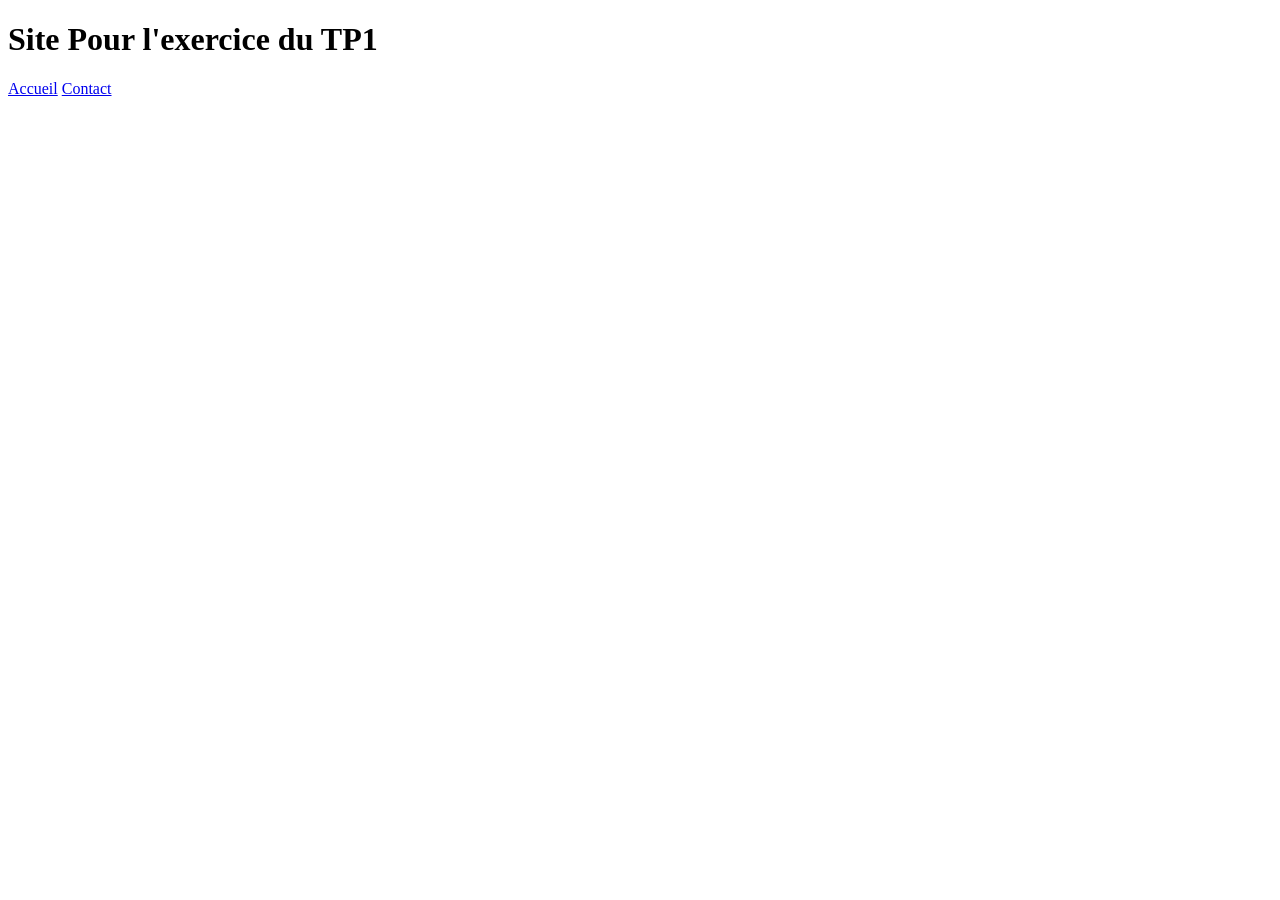
==== index.html @ 4db71ff8 "creation du header" ====
<!DOCTYPE html>
<html lang="en">
<head>
    <meta charset="UTF-8">
    <meta name="viewport" content="width=device-width, initial-scale=1.0">
    <link rel ="stylesheet" href="style.css">
    <title>exercice tp1</title>
</head>
<body>
    
<header>
    <h1>Site Pour l'exercice du TP1</h1>
    <nav>
        <a href="index.html">Accueil</a>
        <a href="contact.html">Contact</a>
    </nav>
</header>

</body>
</html>
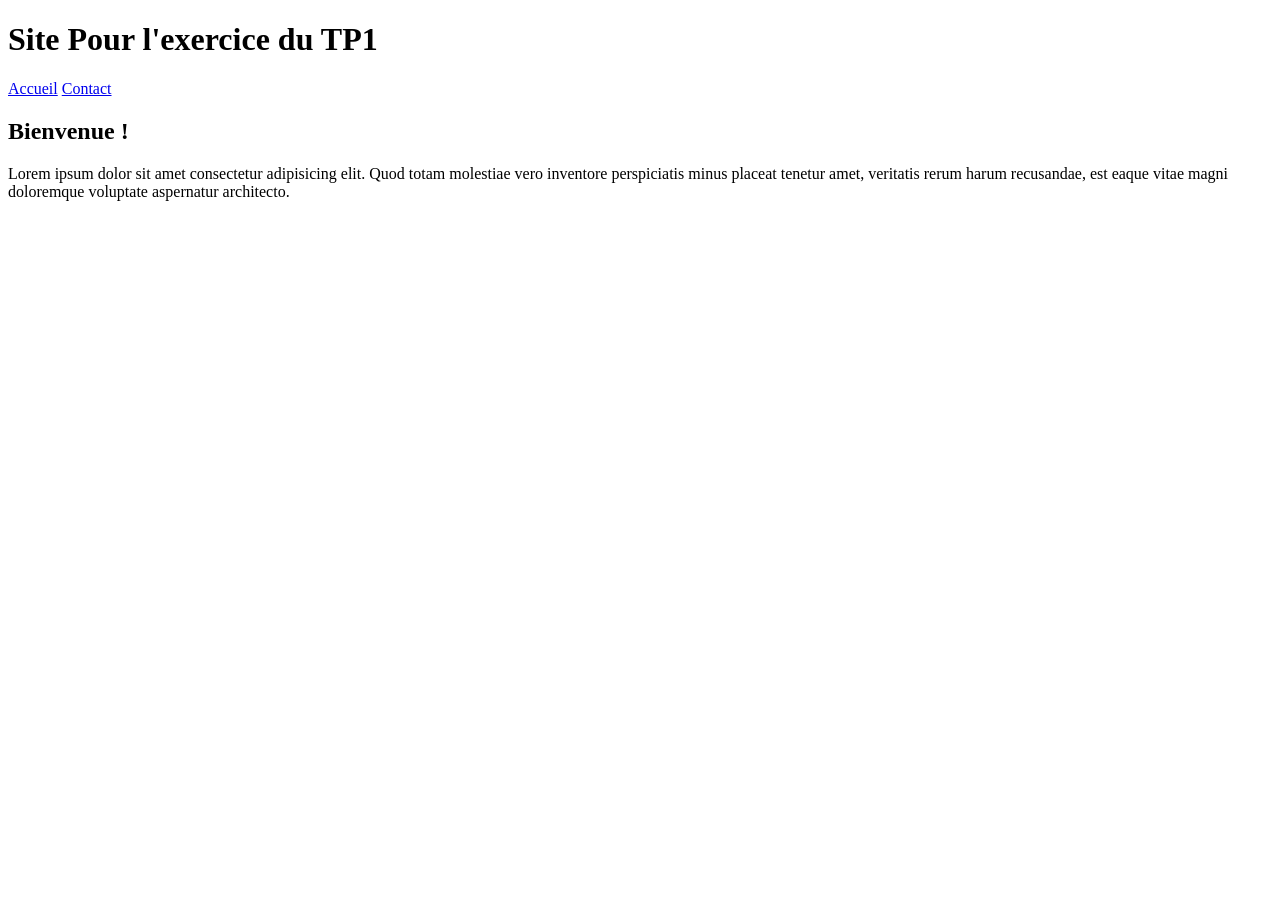
==== commit 2aa4d48d: "ajout d'un main dans le body" ====
--- a/index.html
+++ b/index.html
@@ -16,5 +16,10 @@
     </nav>
 </header>
 
+<main>
+    <h2>Bienvenue !</h2>
+    <p>Lorem ipsum dolor sit amet consectetur adipisicing elit. Quod totam molestiae vero inventore perspiciatis minus placeat tenetur amet, veritatis rerum harum recusandae, est eaque vitae magni doloremque voluptate aspernatur architecto.</p>
+</main>
+
 </body>
 </html>
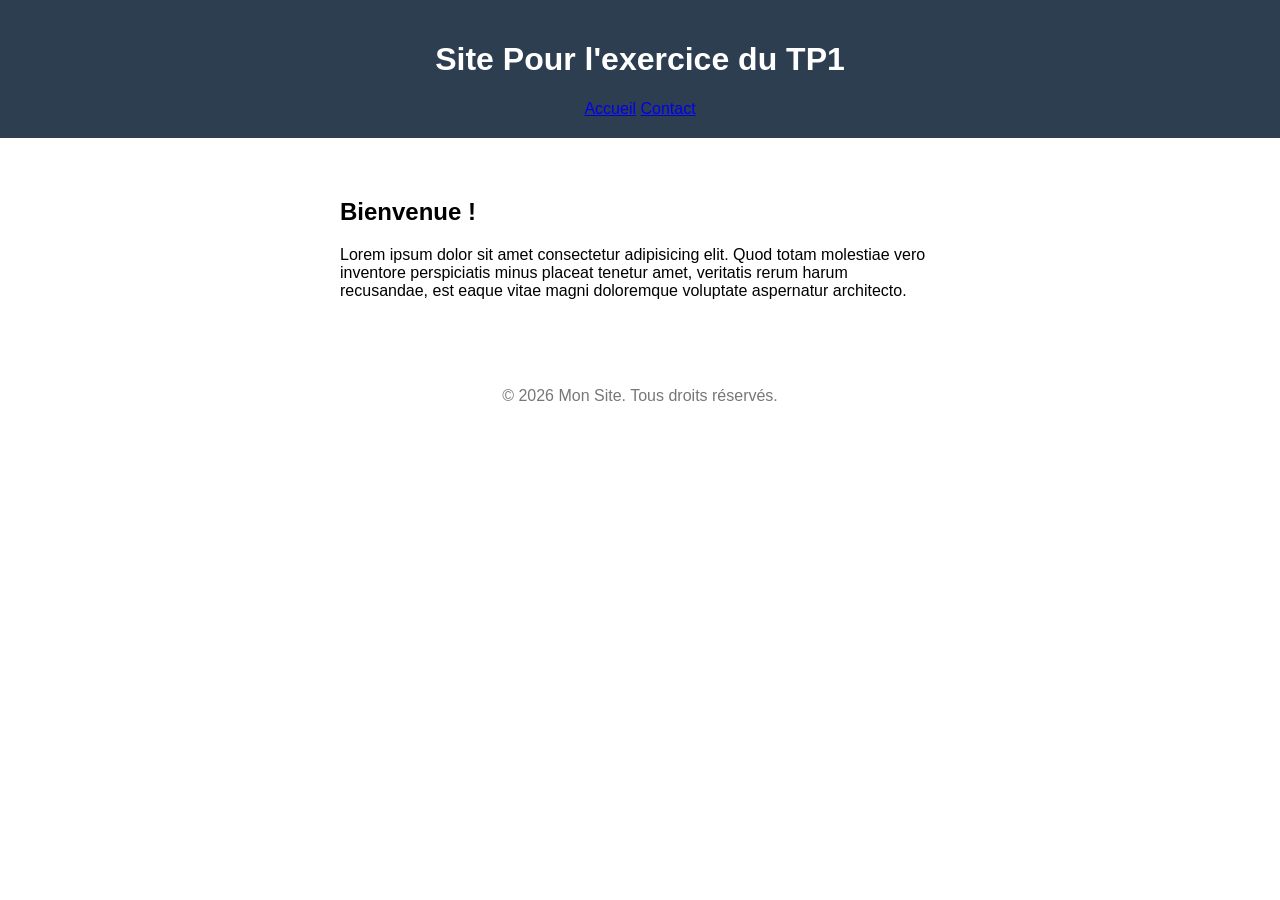
==== commit a9af8f20: "ajout du css de base" ====
--- a/index.html
+++ b/index.html
@@ -21,5 +21,9 @@
     <p>Lorem ipsum dolor sit amet consectetur adipisicing elit. Quod totam molestiae vero inventore perspiciatis minus placeat tenetur amet, veritatis rerum harum recusandae, est eaque vitae magni doloremque voluptate aspernatur architecto.</p>
 </main>
 
+<footer>
+    <p>&copy; 2026 Mon Site. Tous droits réservés.</p>
+</footer>
+
 </body>
 </html>
--- a/style.css
+++ b/style.css
@@ -0,0 +1,33 @@
+body{
+    font-family: arial, sans-serif;
+    margin:0;
+    background-color: white;
+    color:black;
+}
+
+header{
+    background-color:#2c3e50;
+    color:white;
+    padding: 20px;
+    text-align:center;
+}
+
+nav a:hover{
+    text-decoration:underline;
+}
+
+main{
+    max-width: 600px;
+    margin: 20px auto;
+    background:white;
+    padding: 20px;
+    border-radius: 8px;
+
+}
+
+footer{
+    text-align:center;
+    padding: 15px;
+    color:#777;
+    
+}
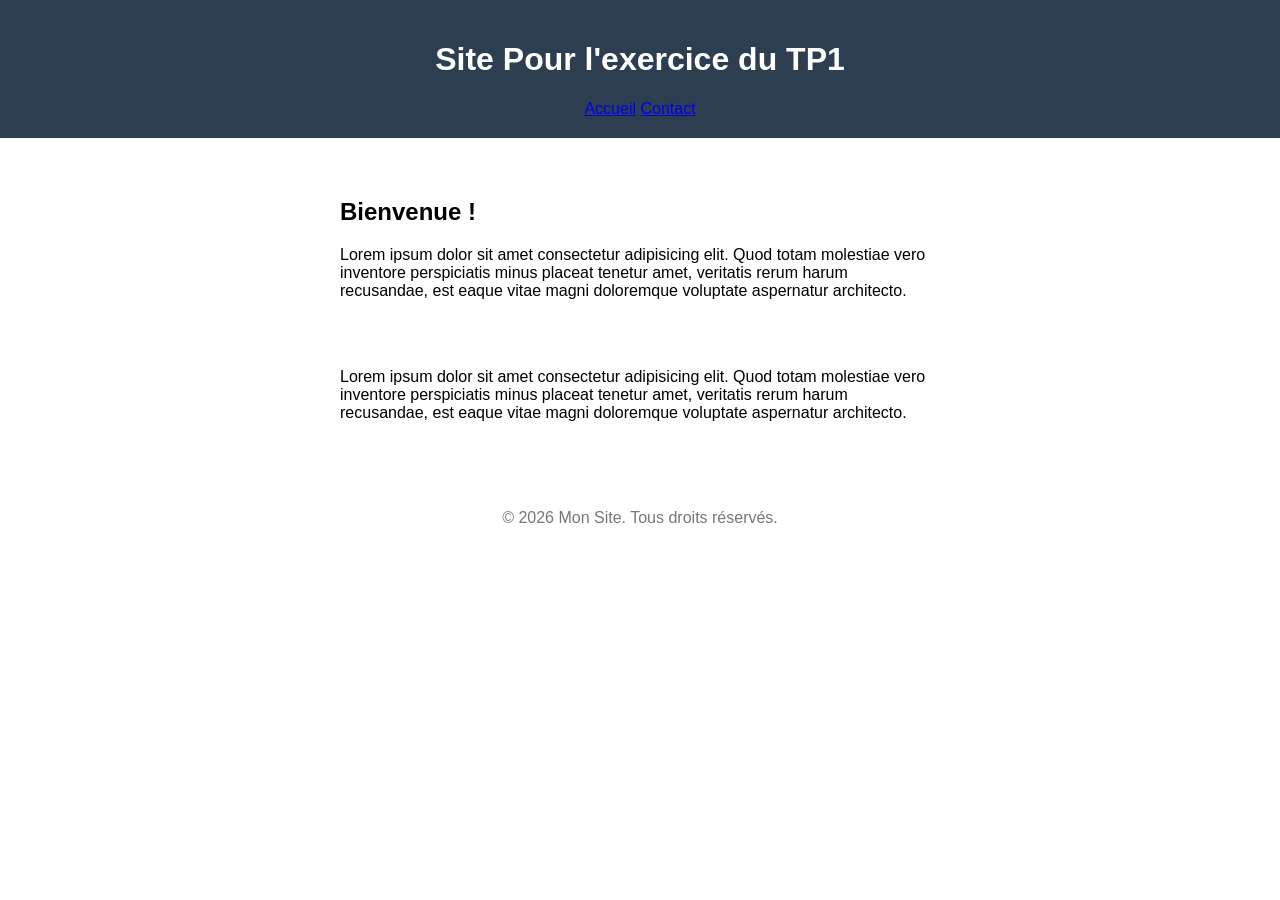
==== commit 9f159b2b: "creation de la page contact plus precisement ajout du formulaire de contact" ====
--- a/index.html
+++ b/index.html
@@ -18,7 +18,13 @@
 
 <main>
     <h2>Bienvenue !</h2>
-    <p>Lorem ipsum dolor sit amet consectetur adipisicing elit. Quod totam molestiae vero inventore perspiciatis minus placeat tenetur amet, veritatis rerum harum recusandae, est eaque vitae magni doloremque voluptate aspernatur architecto.</p>
+    <p>Lorem ipsum dolor sit amet consectetur adipisicing elit. 
+        Quod totam molestiae vero inventore perspiciatis minus placeat tenetur amet, 
+        veritatis rerum harum recusandae, est eaque vitae magni doloremque voluptate aspernatur architecto.</p>
+        <br> <br>
+        <p>Lorem ipsum dolor sit amet consectetur adipisicing elit. 
+            Quod totam molestiae vero inventore perspiciatis minus placeat tenetur amet,
+             veritatis rerum harum recusandae, est eaque vitae magni doloremque voluptate aspernatur architecto.</p>
 </main>
 
 <footer>
